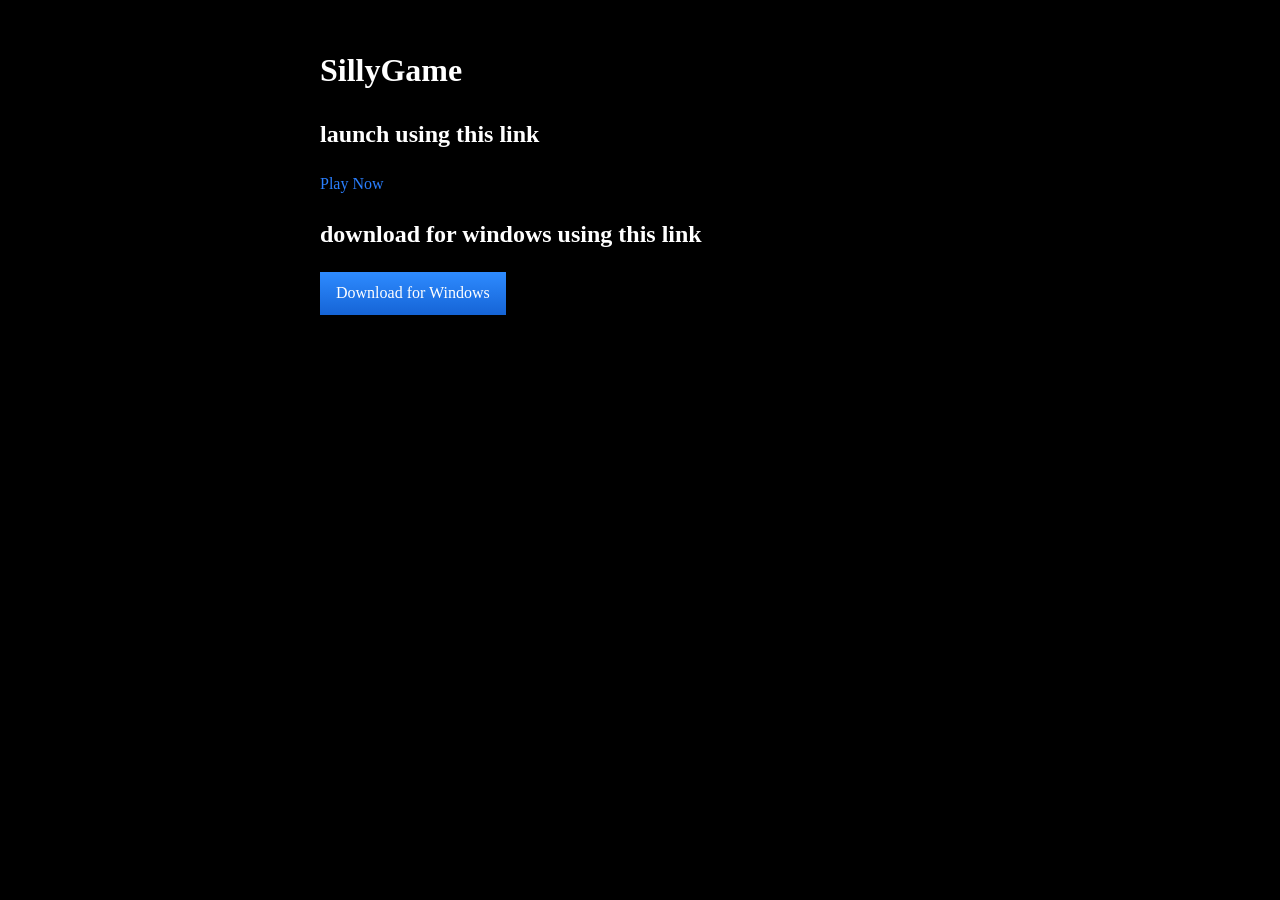
==== index.html @ dc8f88fb "Update Windows download link in index.html" ====
<!DOCTYPE html>
<html>
<head>
  <title>SillyGame</title>
  <link rel="stylesheet" href="style.css">
    <link href="https://fonts.cdnfonts.com/css/minecraftia" rel="stylesheet">
</head>
<body>
  <h1>SillyGame</h1>

  <h2>launch using this link</h2>
  <a href="sillygame://play">Play Now</a>

  <h2>download for windows using this link</h2>
<a href="https://files.catbox.moe/lfhlmu.zip" download class="download-button" role="button">Download for Windows</a>
</body>
</html>
---- style.css ----
body {
  font-family: 'Minecraftia';
  background: black;
  color: white;
  max-width: 640px;
  margin: 0 auto;
  padding: 25px;
  line-height: 1.5;
}

a {
  color: rgb(42, 127, 255);
  text-decoration: none;
}

a:hover {
  text-decoration: underline;
}

/* written by github copilot */
.download-button {
  display: inline-flex;
  align-items: center;
  gap: 0.5rem;
  padding: 0.6rem 1rem;
  background: linear-gradient(180deg, #2e8bff 0%, #1564d6 100%);
  color: #fff;
  text-decoration: none;
  transform: translateZ(0);
  transition: transform 120ms ease, box-shadow 120ms ease, opacity 120ms ease;
  -webkit-font-smoothing: antialiased;
}

.download-button:hover,
.download-button:focus {
  transform: translateY(-2px);
  opacity: 0.98;
  text-decoration: none;
}
/* past this wasnt written by copilot */
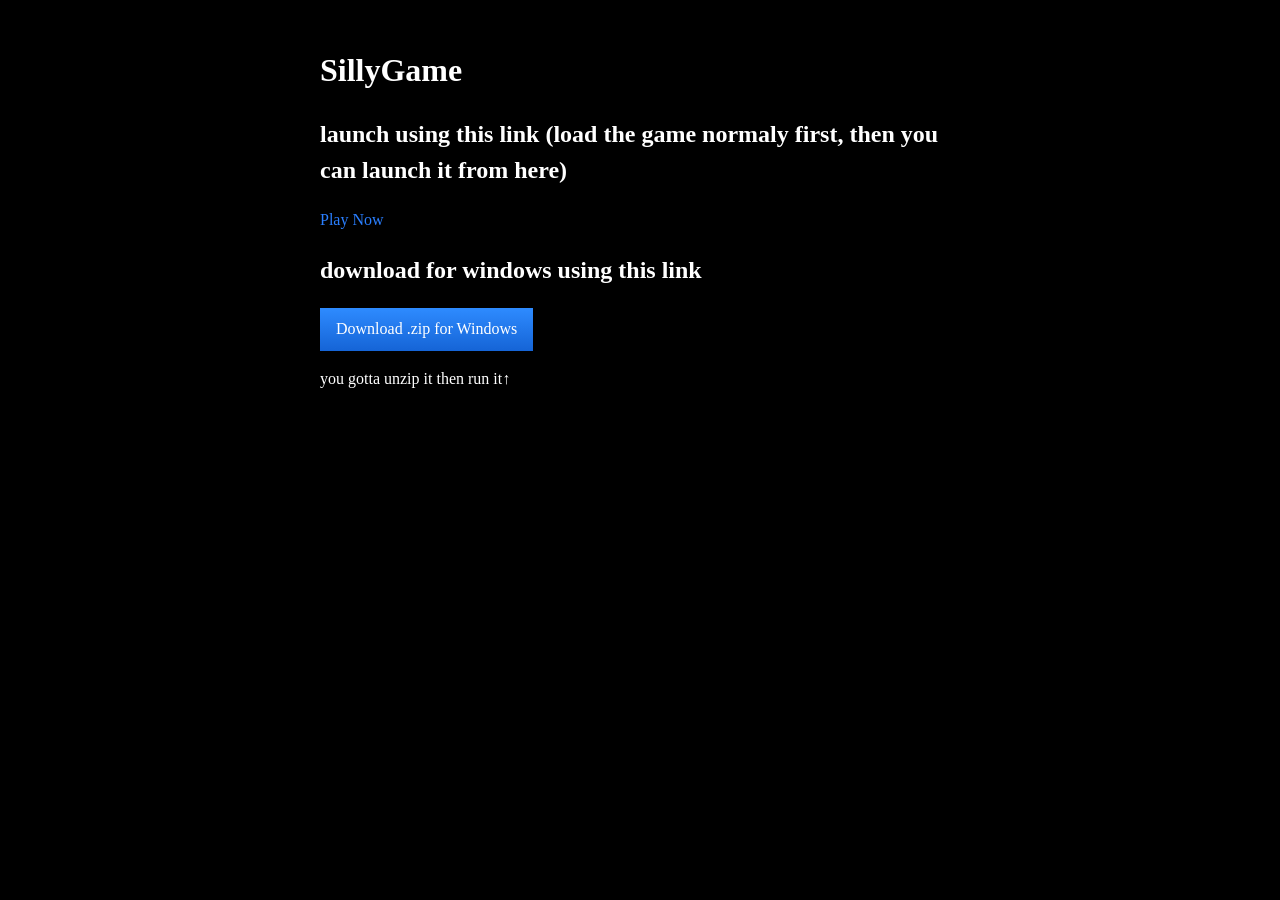
==== commit ed3e5519: "Enhance launch and download instructions in index.html Updated instructions for launching and downlo" ====
--- a/index.html
+++ b/index.html
@@ -8,10 +8,11 @@
 <body>
   <h1>SillyGame</h1>
 
-  <h2>launch using this link</h2>
+  <h2>launch using this link (load the game normaly first, then you can launch it from here)</h2>
   <a href="sillygame://play">Play Now</a>
 
   <h2>download for windows using this link</h2>
-<a href="https://files.catbox.moe/lfhlmu.zip" download class="download-button" role="button">Download for Windows</a>
+<a href="https://files.catbox.moe/lfhlmu.zip" download class="download-button" role="button">Download .zip for Windows</a>
+  <p>you gotta unzip it then run it↑</p>
 </body>
 </html>
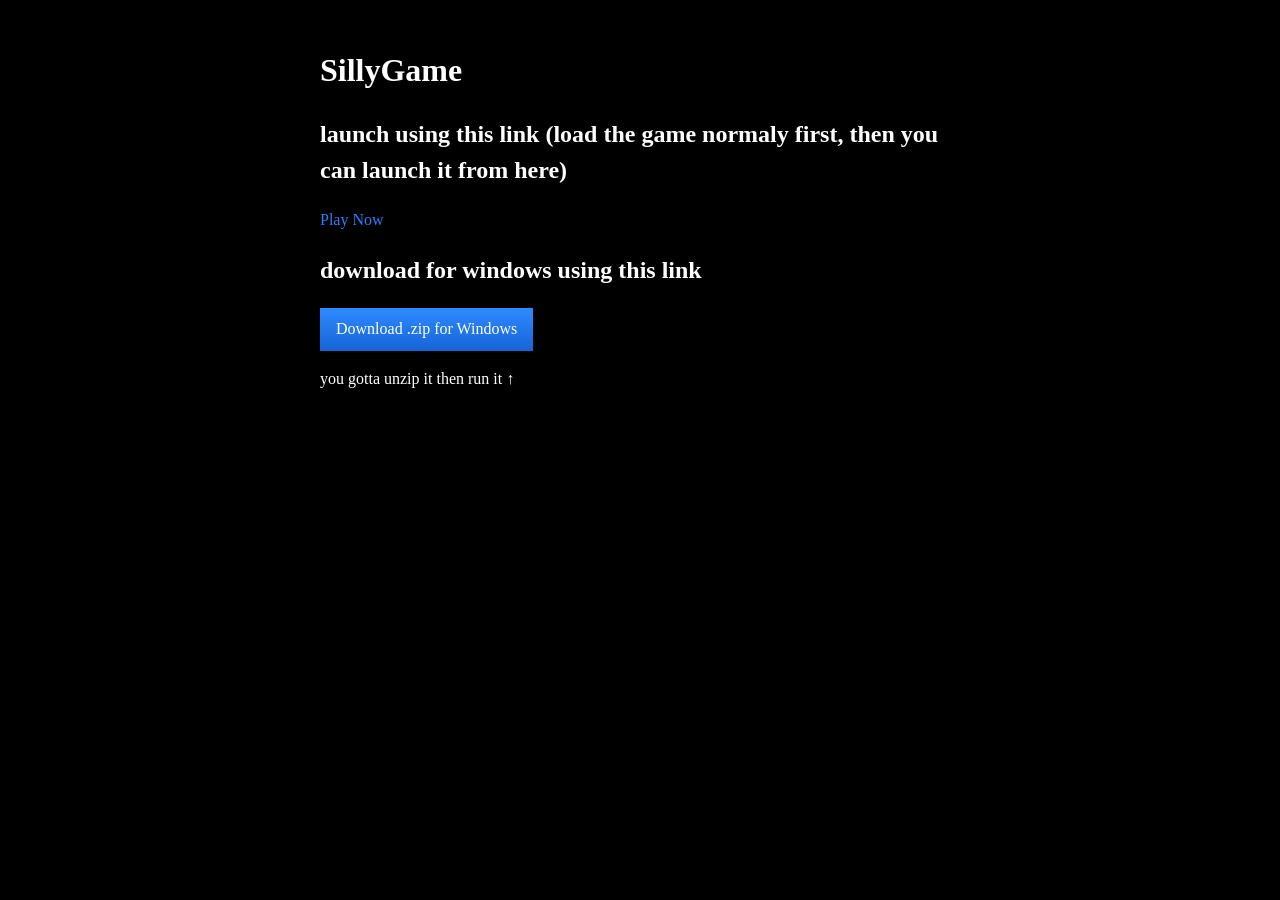
==== commit e972e158: "Fix spacing in download instructions paragraph" ====
--- a/index.html
+++ b/index.html
@@ -13,6 +13,6 @@
 
   <h2>download for windows using this link</h2>
 <a href="https://files.catbox.moe/lfhlmu.zip" download class="download-button" role="button">Download .zip for Windows</a>
-  <p>you gotta unzip it then run it↑</p>
+  <p>you gotta unzip it then run it ↑</p>
 </body>
 </html>
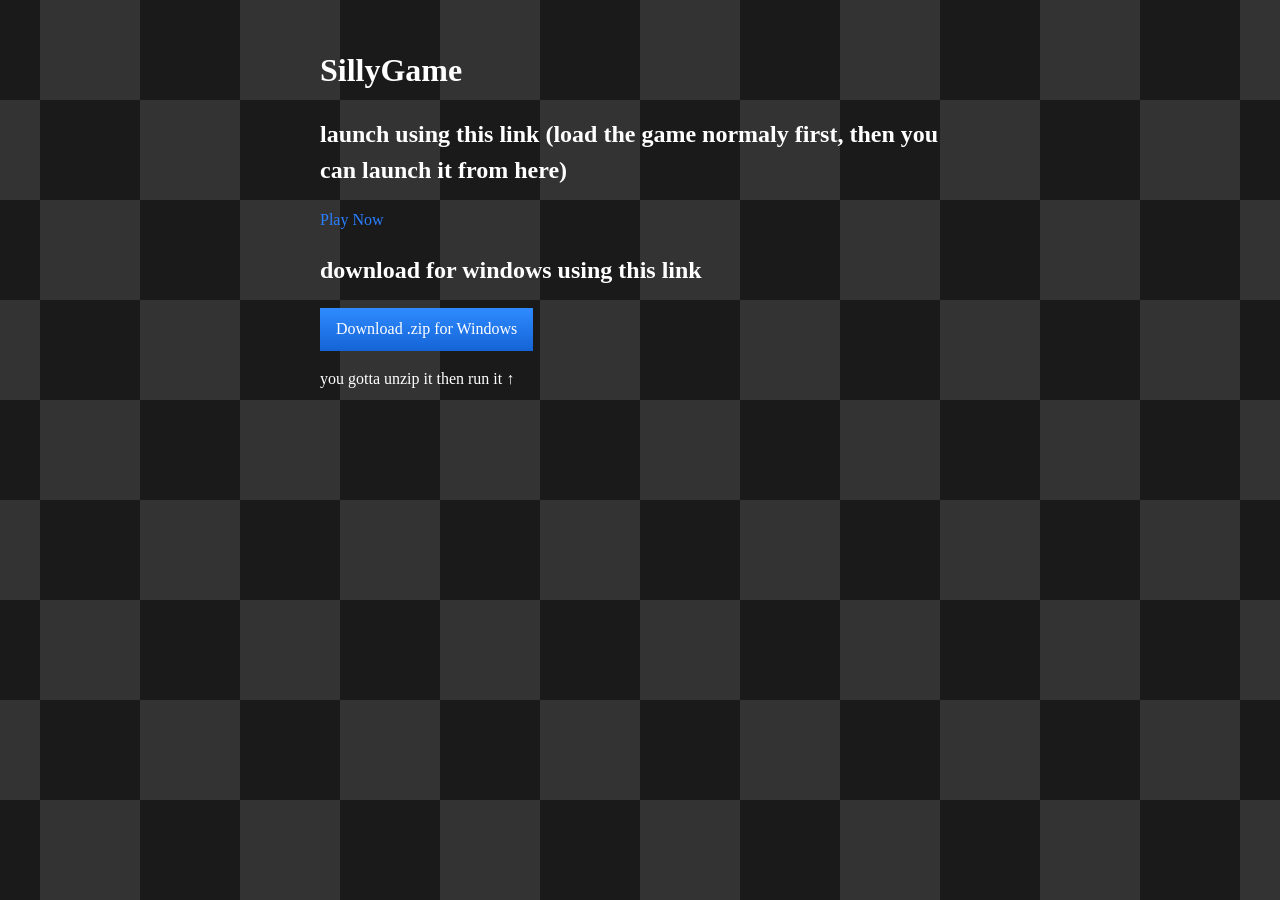
==== commit ac18b33e: "Fix formatting and add moving grid div" ====
--- a/index.html
+++ b/index.html
@@ -1,18 +1,22 @@
+
 <!DOCTYPE html>
 <html>
 <head>
   <title>SillyGame</title>
   <link rel="stylesheet" href="style.css">
-    <link href="https://fonts.cdnfonts.com/css/minecraftia" rel="stylesheet">
+  <link href="https://fonts.cdnfonts.com/css/minecraftia" rel="stylesheet">
 </head>
 <body>
+  <div class="moving-grid"></div>
+
   <h1>SillyGame</h1>
 
   <h2>launch using this link (load the game normaly first, then you can launch it from here)</h2>
   <a href="sillygame://play">Play Now</a>
 
   <h2>download for windows using this link</h2>
-<a href="https://files.catbox.moe/lfhlmu.zip" download class="download-button" role="button">Download .zip for Windows</a>
+  <a href="https://files.catbox.moe/lfhlmu.zip" download class="download-button" role="button">Download .zip for Windows</a>
+
   <p>you gotta unzip it then run it ↑</p>
 </body>
 </html>
--- a/style.css
+++ b/style.css
@@ -17,7 +17,7 @@
   text-decoration: underline;
 }
 
-/* written by github copilot */
+/* written by ai (github copilot and chatgpt) */
 .download-button {
   display: inline-flex;
   align-items: center;
@@ -37,4 +37,53 @@
   opacity: 0.98;
   text-decoration: none;
 }
+
+/* Moving Godot-style checkerboard grid */
+.moving-grid {
+    position: fixed;
+    inset: 0;
+    z-index: -1;
+    pointer-events: none;
+    overflow: hidden;
+
+    --grid-density: 1;
+    --grid-size: 100px;
+    --color-1: rgb(51, 51, 51);
+    --color-2: rgb(26, 26, 26);
+
+    background-color: var(--color-2);
+}
+
+.moving-grid::before {
+    content: "";
+    position: absolute;
+    inset: -200%;
+    width: 400%;
+    height: 400%;
+
+    background-image:
+        conic-gradient(
+            from 90deg,
+            var(--color-1) 25%,
+            var(--color-2) 0 50%,
+            var(--color-1) 0 75%,
+            var(--color-2) 0
+        );
+
+    background-size:
+        calc(var(--grid-size) * 2)
+        calc(var(--grid-size) * 2);
+
+    animation: grid-slide 5s linear infinite;
+}
+
+@keyframes grid-slide {
+    from {
+        transform: translate(0, 0);
+    }
+    to {
+        transform: translate(-100px, -100px);
+    }
+}
+
 /* past this wasnt written by copilot */
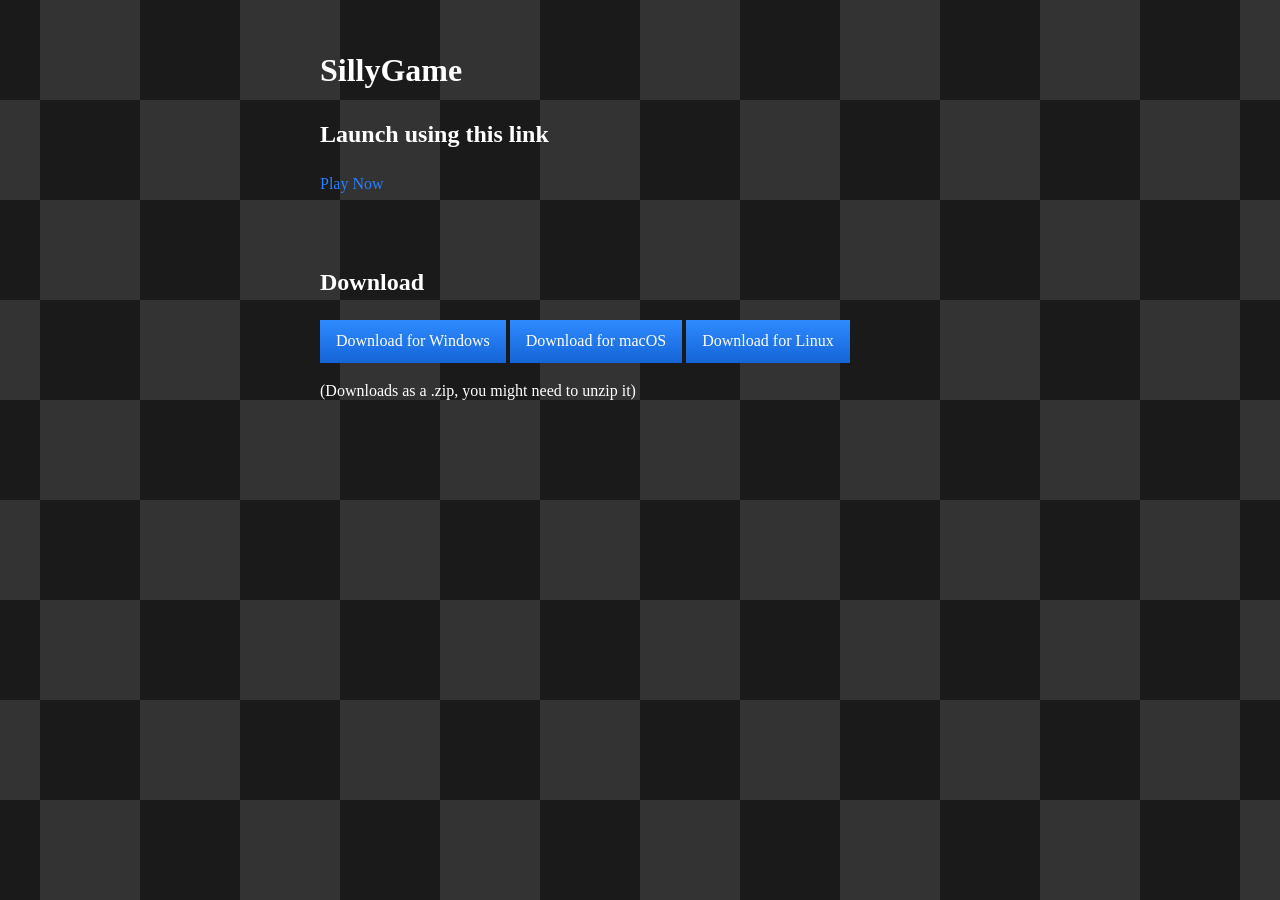
==== commit d9c39fed: "Revise download section and headings in index.html Updated headings and added download buttons for W" ====
--- a/index.html
+++ b/index.html
@@ -3,20 +3,47 @@
 <html>
 <head>
   <title>SillyGame</title>
+  <link href="https://fonts.cdnfonts.com/css/minecraftia" rel="stylesheet">
   <link rel="stylesheet" href="style.css">
-  <link href="https://fonts.cdnfonts.com/css/minecraftia" rel="stylesheet">
 </head>
+
 <body>
   <div class="moving-grid"></div>
 
   <h1>SillyGame</h1>
 
-  <h2>launch using this link (load the game normaly first, then you can launch it from here)</h2>
+  <h2>Launch using this link</h2>
   <a href="sillygame://play">Play Now</a>
 
-  <h2>download for windows using this link</h2>
-  <a href="https://files.catbox.moe/lfhlmu.zip" download class="download-button" role="button">Download .zip for Windows</a>
+  <br><br><br>
 
-  <p>you gotta unzip it then run it ↑</p>
+  <h2>Download</h2>
+
+  <div class="download-buttons">
+    <a href="https://files.catbox.moe/lfhlmu.zip"
+       download
+       class="download-button"
+       role="button">
+      Download for Windows
+    </a>
+
+    <a href="https://files.catbox.moe/lfhlmu.zip"
+       class="download-button"
+       role="button"
+       aria-disabled="true"
+       tabindex="-1">
+      Download for macOS
+    </a>
+
+    <a href="https://files.catbox.moe/lfhlmu.zip"
+       class="download-button"
+       role="button"
+       aria-disabled="true"
+       tabindex="-1">
+      Download for Linux
+    </a>
+  </div>
+
+  <p>(Downloads as a .zip, you might need to unzip it)</p>
 </body>
 </html>
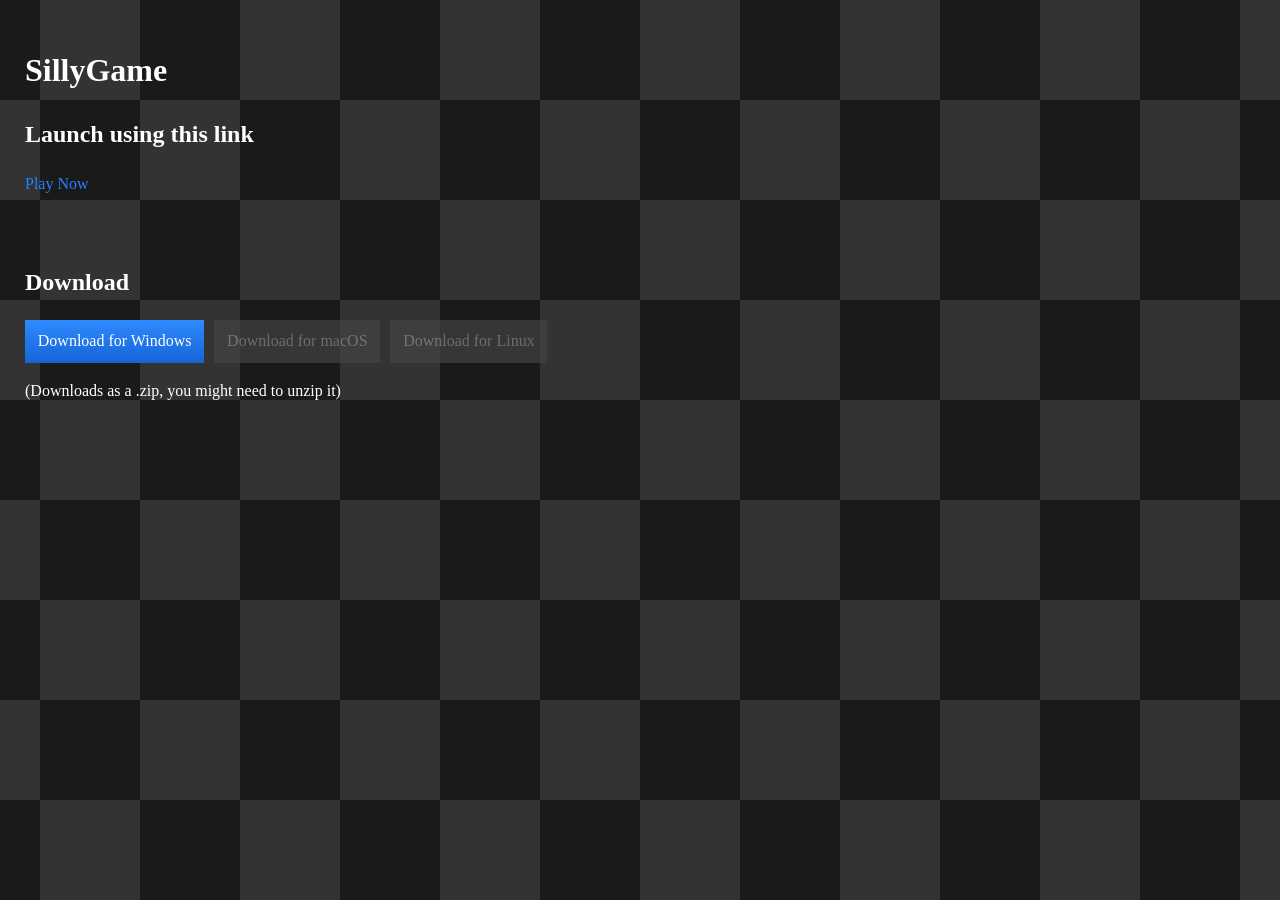
==== commit 7e352e5f: "Update download links with humorous messages" ====
--- a/index.html
+++ b/index.html
@@ -27,7 +27,7 @@
       Download for Windows
     </a>
 
-    <a href="https://files.catbox.moe/lfhlmu.zip"
+    <a href="https://lol you tried to get the file early >:("
        class="download-button"
        role="button"
        aria-disabled="true"
@@ -35,7 +35,7 @@
       Download for macOS
     </a>
 
-    <a href="https://files.catbox.moe/lfhlmu.zip"
+    <a href="why r u using linux, its so hard to use, you nedd to type commands just to shut down, lol"
        class="download-button"
        role="button"
        aria-disabled="true"
--- a/style.css
+++ b/style.css
@@ -1,89 +1,109 @@
 body {
-  font-family: 'Minecraftia';
-  background: black;
-  color: white;
-  max-width: 640px;
-  margin: 0 auto;
-  padding: 25px;
-  line-height: 1.5;
-}
+      font-family: 'Minecraftia';
+      background: black;
+      color: white;
+      max-width: 640px;
+      margin: 0;
+      padding: 25px;
+      line-height: 1.5;
+    }
 
-a {
-  color: rgb(42, 127, 255);
-  text-decoration: none;
-}
+    a {
+      color: rgb(42, 127, 255);
+      text-decoration: none;
+    }
 
-a:hover {
-  text-decoration: underline;
-}
+    a:hover {
+      text-decoration: underline;
+    }
 
-/* written by ai (github copilot and chatgpt) */
-.download-button {
-  display: inline-flex;
-  align-items: center;
-  gap: 0.5rem;
-  padding: 0.6rem 1rem;
-  background: linear-gradient(180deg, #2e8bff 0%, #1564d6 100%);
-  color: #fff;
-  text-decoration: none;
-  transform: translateZ(0);
-  transition: transform 120ms ease, box-shadow 120ms ease, opacity 120ms ease;
-  -webkit-font-smoothing: antialiased;
-}
+    /* Download buttons container */
+    .download-buttons {
+      display: flex;
+      flex-wrap: wrap;
+      align-items: center;
+      gap: 10px;
+    }
 
-.download-button:hover,
-.download-button:focus {
-  transform: translateY(-2px);
-  opacity: 0.98;
-  text-decoration: none;
-}
+    /* Download button */
+    .download-button {
+      display: inline-flex;
+      align-items: center;
+      justify-content: center;
+      white-space: nowrap;
+      padding: 0.6rem 0.8rem;
+      background: linear-gradient(180deg, #2e8bff 0%, #1564d6 100%);
+      color: #fff;
+      text-decoration: none;
+      box-sizing: border-box;
+      transition: transform 120ms ease, box-shadow 120ms ease, opacity 120ms ease;
+      -webkit-font-smoothing: antialiased;
+    }
 
-/* Moving Godot-style checkerboard grid */
-.moving-grid {
-    position: fixed;
-    inset: 0;
-    z-index: -1;
-    pointer-events: none;
-    overflow: hidden;
+    .download-button:hover,
+    .download-button:focus {
+      transform: translateY(-2px);
+      opacity: 0.98;
+      text-decoration: none;
+    }
 
-    --grid-density: 1;
-    --grid-size: 100px;
-    --color-1: rgb(51, 51, 51);
-    --color-2: rgb(26, 26, 26);
+    /* Disabled download buttons */
+    .download-button[aria-disabled="true"] {
+      background: #454545;
+      color: #999;
+      cursor: not-allowed;
+      pointer-events: none;
+      opacity: 0.65;
+      box-shadow: none;
+      transform: none;
+    }
 
-    background-color: var(--color-2);
-}
+    /* Moving Godot-style checkerboard grid */
+    .moving-grid {
+      position: fixed;
+      inset: 0;
+      z-index: -1;
+      pointer-events: none;
+      overflow: hidden;
 
-.moving-grid::before {
-    content: "";
-    position: absolute;
-    inset: -200%;
-    width: 400%;
-    height: 400%;
+      --grid-density: 1;
+      --grid-size: 100px;
+      --color-1: rgb(51, 51, 51);
+      --color-2: rgb(26, 26, 26);
 
-    background-image:
+      background-color: var(--color-2);
+    }
+
+    .moving-grid::before {
+      content: "";
+      position: absolute;
+      inset: -200%;
+      width: 400%;
+      height: 400%;
+
+      background-image:
         conic-gradient(
-            from 90deg,
-            var(--color-1) 25%,
-            var(--color-2) 0 50%,
-            var(--color-1) 0 75%,
-            var(--color-2) 0
+          from 90deg,
+          var(--color-1) 25%,
+          var(--color-2) 0 50%,
+          var(--color-1) 0 75%,
+          var(--color-2) 0
         );
 
-    background-size:
+      background-size:
         calc(var(--grid-size) * 2)
         calc(var(--grid-size) * 2);
 
-    animation: grid-slide 5s linear infinite;
-}
+      animation: grid-slide 5s linear infinite;
+    }
 
-@keyframes grid-slide {
-    from {
+    @keyframes grid-slide {
+      from {
         transform: translate(0, 0);
+      }
+      to {
+        transform: translate(-100px, -100px);
+      }
     }
-    to {
-        transform: translate(-100px, -100px);
-    }
-}
 
-/* past this wasnt written by copilot */
+    /* past this wasnt written by copilot */
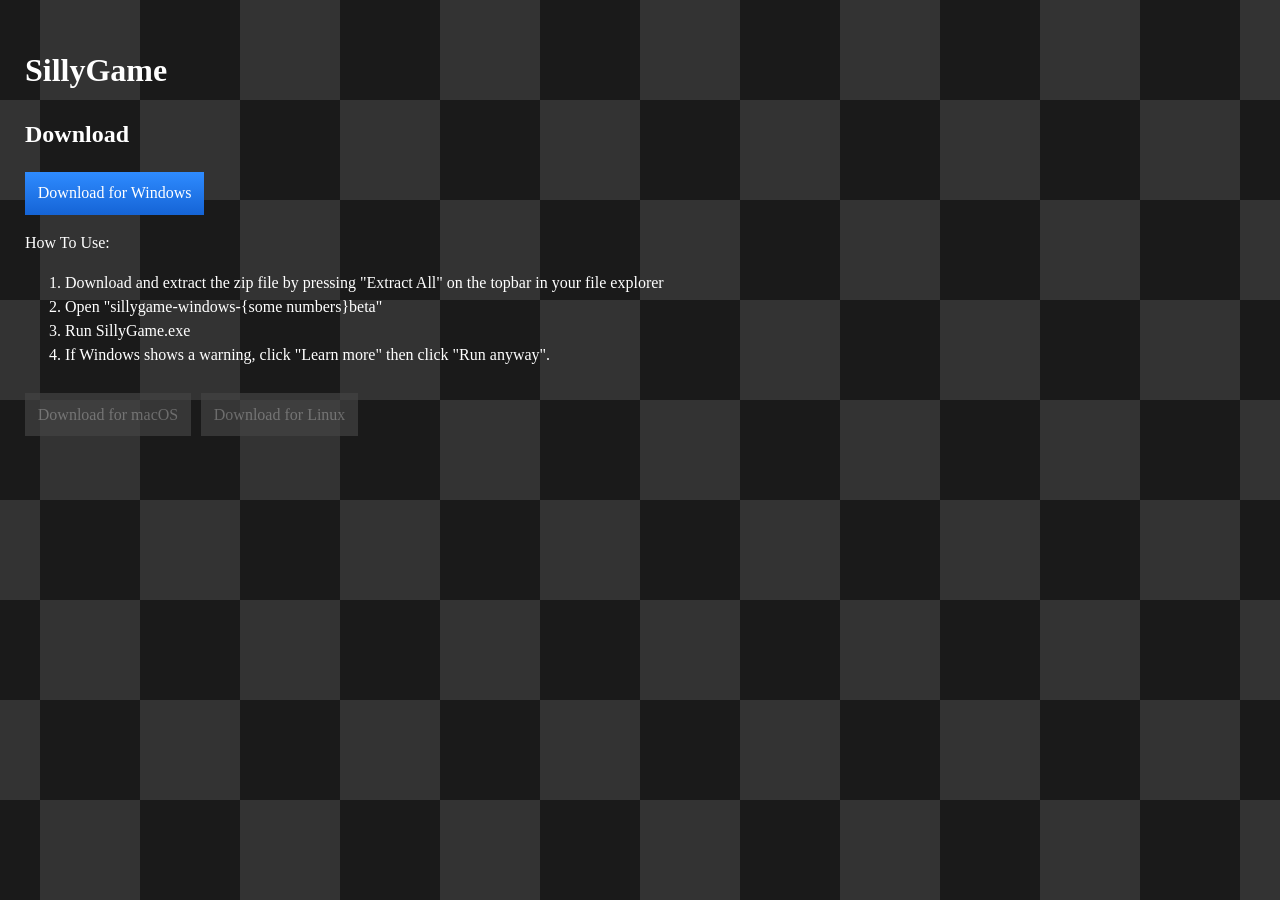
==== commit 1299be87: "Enhance download section with instructions and links Added download instructions and updated downloa" ====
--- a/index.html
+++ b/index.html
@@ -12,22 +12,30 @@
 
   <h1>SillyGame</h1>
 
-  <h2>Launch using this link</h2>
-  <a href="sillygame://play">Play Now</a>
 
-  <br><br><br>
 
   <h2>Download</h2>
 
   <div class="download-buttons">
+    <div class="download-info">
     <a href="https://files.catbox.moe/lfhlmu.zip"
        download
        class="download-button"
        role="button">
       Download for Windows
     </a>
+    <p>How To Use:</p>
+    <ol class="download-info-text">
+      <li>Download and extract the zip file by pressing "Extract All" on the topbar in your file explorer</li>
+      <li>Open "sillygame-windows-{some numbers}beta" </li>
+      <li>Run SillyGame.exe</li>
+      <li>If Windows shows a warning, click "Learn more" then click "Run anyway".</li>
+    </ol>
+    
+    </ol>
+    </div>
 
-    <a href="https://lol you tried to get the file early >:("
+    <a href="https://lol you tried to get the file early"
        class="download-button"
        role="button"
        aria-disabled="true"
@@ -44,6 +52,5 @@
     </a>
   </div>
 
-  <p>(Downloads as a .zip, you might need to unzip it)</p>
 </body>
 </html>
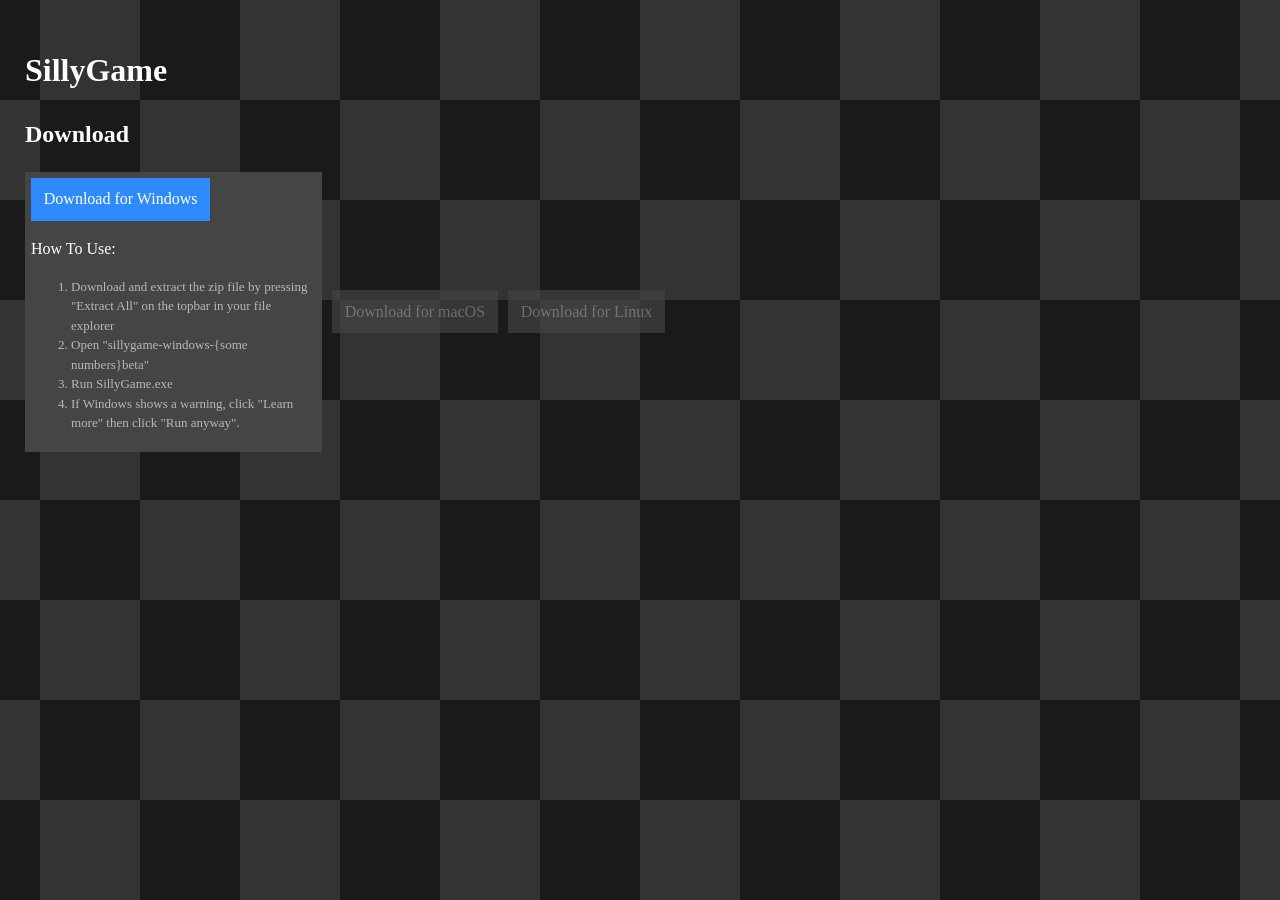
==== commit 531b1b8e: "Update download link for Windows version yoooooooooo beta 0.3" ====
--- a/index.html
+++ b/index.html
@@ -18,7 +18,7 @@
 
   <div class="download-buttons">
     <div class="download-info">
-    <a href="https://files.catbox.moe/lfhlmu.zip"
+    <a href="https://files.catbox.moe/t796k1.zip"
        download
        class="download-button"
        role="button">
--- a/style.css
+++ b/style.css
@@ -17,10 +17,19 @@
       text-decoration: underline;
     }
 
+    .download-info{
+        background-color: #454545;
+        padding: 6px;
+    }
+
+    .download-info-text{
+      font-size: 13px;
+      color: rgb(186, 183, 183);
+    }
+
     /* Download buttons container */
     .download-buttons {
       display: flex;
-      flex-wrap: wrap;
       align-items: center;
       gap: 10px;
     }
@@ -32,7 +41,7 @@
       justify-content: center;
       white-space: nowrap;
       padding: 0.6rem 0.8rem;
-      background: linear-gradient(180deg, #2e8bff 0%, #1564d6 100%);
+      background-color: #2e8bff;
       color: #fff;
       text-decoration: none;
       box-sizing: border-box;
@@ -43,7 +52,6 @@
     .download-button:hover,
     .download-button:focus {
       transform: translateY(-2px);
-      opacity: 0.98;
       text-decoration: none;
     }
 
@@ -105,5 +113,3 @@
         transform: translate(-100px, -100px);
       }
     }
-
-    /* past this wasnt written by copilot */
